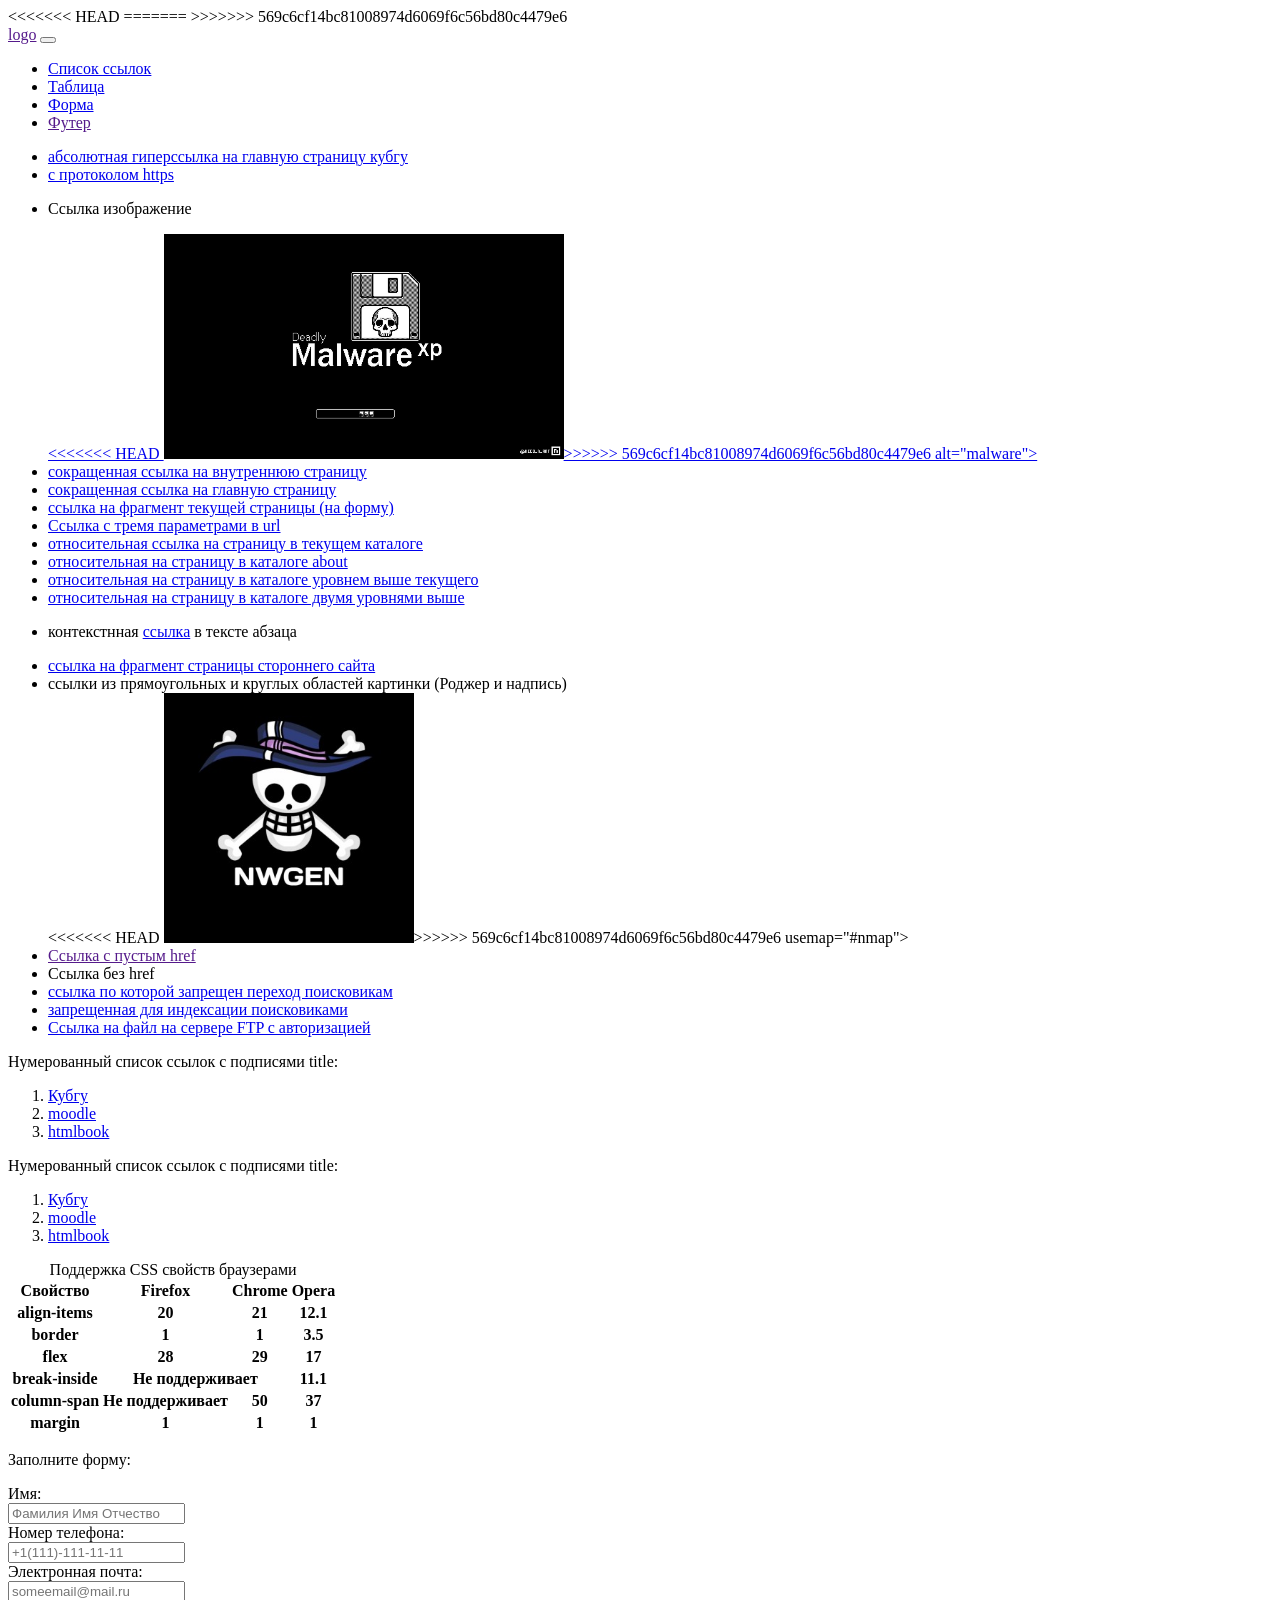
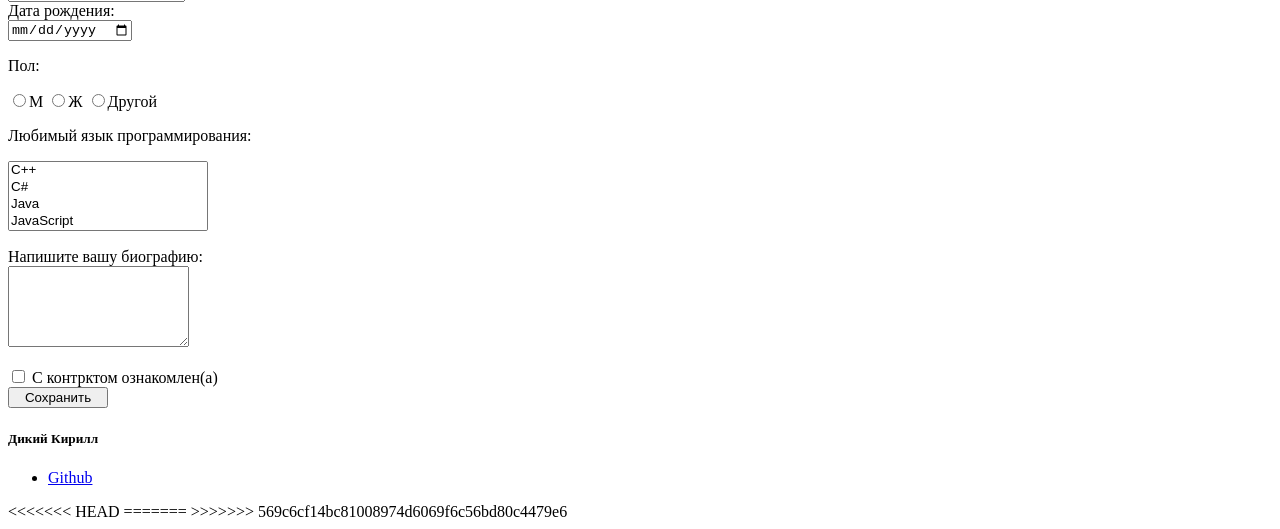
==== index.html @ 1e47e084 "recreate repo" ====
<!DOCTYPE html>
<html lang="en">

<head>
    <meta charset="UTF-8">
    <meta name="notallowed" content="noindex">
    <meta name="viewport" content="width=device-width, initial-scale=1.0">
<<<<<<< HEAD
    <link rel="stylesheet" href="dist/css/bootstrap.min.css">
    <link rel="stylesheet" href="style.css">
=======
    <link rel="stylesheet" href="E:/web-4/bootstrap/dist/css/bootstrap.min.css">
    <link rel="stylesheet" href="E:/web-4/bootstrap/style.css">
>>>>>>> 569c6cf14bc81008974d6069f6c56bd80c4479e6
    <title>Document</title>
</head>

<body>
    <nav class="navbar navbar-expand-sm navbar-dark bg-secondary ">
        <div class="container">
            <a href="" class="navbar-brand">logo</a>
            <button class="navbar-toggler" type="button" data-bs-toggle="collapse" data-bs-target="#navbarContent"
                aria-controls="navbarContent" aria-expanded="false">
                <span class="navbar-toggler-icon"></span>
            </button>

            <div class="collapse navbar-collapse" id="navbarContent">
                <ul class="navbar-nav mr-auto mb-2">
                    <li class="nav-item">
                        <a href="#hyperlink-list" class="nav-link">Список ссылок</a>
                    </li>
                    <li class="nav-item">
                        <a href="#table" class="nav-link">Таблица</a>
                    </li>
                    <li class="nav-item">
                        <a href="#form" class="nav-link">Форма</a>
                    </li>
                    <li class="nav-item">
                        <a href="" class="nav-link">Футер</a>
                    </li>
                </ul>
            </div>
        </div>
    </nav>

    <div class="container content">
        <ul id="hyperlink-list">
            <li><a href="http://kubsu.ru" title="kubsu">абсолютная гиперссылка на главную страницу кубгу</a></li>
            <li><a href="https://kubsu.ru" title="kubsu">с протоколом https</a></li>
            <li>
                <p>Ссылка изображение</p>
                <a href="https://vx-underground.org" title="vx-underground">
<<<<<<< HEAD
                    <img class="img-fluid m" style="width: 400px; height: auto" src="/images/malware.jpg"
=======
                    <img class="img-fluid m" style="width: 400px; height: auto" src="E:/web-4/images/malware.jpg"
>>>>>>> 569c6cf14bc81008974d6069f6c56bd80c4479e6
                        alt="malware">
                </a>
            </li>
            <li><a href="/">сокращенная ссылка на внутреннюю страницу</a></li>
            <li><a href="/main">сокращенная ссылка на главную страницу</a></li>
            <li><a href="#id-form">ссылка на фрагмент текущей страницы (на форму)</a></li>
            <li><a href="https://kubsu.ru/?hl=ru&page=home&param3=p3">Ссылка с тремя параметрами в url</a></li>
            <li><a href="index">относительная ссылка на страницу в текущем каталоге</a></li>
            <li><a href="./about/index">относительная на страницу в каталоге about</a></li>
            <li><a href="../index">относительная на страницу в каталоге уровнем выше текущего</a></li>
            <li><a href="../../index">относительная на страницу в каталоге двумя уровнями выше</a></li>
            <li>
                <p>контекстнная <a href="https://kubsu.ru" title="kubsu">ссылка</a> в тексте абзаца</p>
            </li>
            <li><a href="https://kubsu.ru/index.php#section-footer" title="kubsu.ru">ссылка на фрагмент страницы
                    стороннего
                    сайта</a></li>
            <li>
                ссылки из прямоугольных и круглых областей картинки (Роджер и надпись)<br>
<<<<<<< HEAD
                <img class="img-fluid" src="/images/nwgen.jpg" style="width: 250px; height: auto" alt="nwgen"
=======
                <img class="img-fluid" src="E:/web-4/images/nwgen.jpg" style="width: 250px; height: auto" alt="nwgen"
>>>>>>> 569c6cf14bc81008974d6069f6c56bd80c4479e6
                    usemap="#nmap">
                <map name="nmap">
                    <area shape="rect" coords="112,277,287,309"
                        href="https://twitter.com/vxunderground/status/1514348737912619018" alt="Прямоугольник">
                    <area shape="circle" coords="202,154,122"
                        href="https://onepiece.fandom.com/ru/wiki/%D0%9F%D0%B8%D1%80%D0%B0%D1%82%D1%81%D0%BA%D0%B8%D0%B5_%D1%84%D0%BB%D0%B0%D0%B3%D0%B8"
                        alt="круг">
                </map>
            </li>
            <li><a href="">Ссылка с пустым href</a></li>
            <li><a>Ссылка без href</a></li>
            <li><a href="https://someillegalpage.com" rel="nofollow">ссылка по которой запрещен переход
                    поисковикам</a>
            </li>
            <li>
                <a id="notallowed" href="https://someillegalpage.com">запрещенная для индексации поисковиками</a>
            </li>
            <li><a href="ftp://login:password123@page.ru/files/index.html">Ссылка на файл на сервере FTP с
                    авторизацией</a>
            </li>
        </ul>

        <p>Нумерованный список ссылок с подписями title:</p>
        <ol>
            <li><a href="https://kubsu.ru" title="kubsu.ru">Кубгу</a></li>
            <li><a href="https://moodle.com" title="moodle.com">moodle</a></li>
            <li><a href="https://htmlbook.ru" title="htmlbook.ru">htmlbook</a></li>
        </ol>

        <p>Нумерованный список ссылок с подписями title:</p>
        <ol>
            <li><a href="https://kubsu.ru" title="kubsu.ru">Кубгу</a></li>
            <li><a href="https://moodle.com" title="moodle.com">moodle</a></li>
            <li><a href="https://htmlbook.ru" title="htmlbook.ru">htmlbook</a></li>
        </ol>

        <table class="table table-sm table-bordered table-striped table-hover caption-top" id="table">
            <caption>Поддержка CSS свойств браузерами</caption>
            <tr>
                <th>Свойство</th>
                <th>Firefox</th>
                <th>Chrome</th>
                <th>Opera</th>
            </tr>
            <tbody class="table-group-divider">
                <tr>
                    <th>align-items</th>
                    <th>20</th>
                    <th>21</th>
                    <th>12.1</th>
                </tr>
                <tr>
                    <th>border</th>
                    <th>1</th>
                    <th>1</th>
                    <th>3.5</th>
                </tr>
                <tr>
                    <th>flex</th>
                    <th>28</th>
                    <th>29</th>
                    <th>17</th>
                </tr>
                <tr>
                    <th>break-inside</th>
                    <th colspan="2" class="text-center table-active">Не поддерживает</th>
                    <th>11.1</th>
                </tr>
                <tr>
                    <th>column-span</th>
                    <th class="text-center table-active">Не поддерживает</th>
                    <th>50</th>
                    <th>37</th>
                </tr>
                <tr>
                    <th>margin</th>
                    <th>1</th>
                    <th>1</th>
                    <th>1</th>
                </tr>
            </tbody>
        </table>
        <p>Заполните форму:</p>
        <form action="https://someform.com" method="POST" id="form">
            <label>
                Имя:<br>
                <input name="field-fullname" class="form-control" placeholder="Фамилия Имя Отчество"><br>
            </label>
            <label>
                Номер телефона:<br>
                <input name="field-tel" class="form-control" placeholder="+1(111)-111-11-11" type="number"><br>
            </label>
            <label>
                Электронная почта:<br>
                <input name="field-email" class="form-control" placeholder="someemail@mail.ru" type="email"><br>
            </label>
            <label>
                Дата рождения:<br>
                <input name="field-data" class="form-control" type="date"><br>
            </label>
            <p>Пол:</p>
            <label><input type="radio" class="form-control" id="choice1" name="choice" value="м">М</label>
            <label><input type="radio" class="form-control" id="choice2" name="choice" value="ж">Ж</label>
            <label><input type="radio" class="form-control" id="choice3" name="choice" value="другой">Другой</label>

            <p></p>
            <p>Любимый язык программирования:</p>
            <select name="users_favorite_lang" multiple="multiple" size="4" style="width: 200px">
                <option value="1">C++</option>
                <option value="2">C#</option>
                <option value="3">Java</option>
                <option value="4">JavaScript</option>
                <option value="5">python</option>
                <option value="6">Haskell</option>
                <option value="7">Pascal</option>
            </select>
            <p>
                Напишите вашу биографию:<br>
                <textarea name="biography" cols="20" rows="5"></textarea>
            </p>
            <div class="mb-3 form-check">
                <input type="checkbox" class="form-check-input">
                <label class="form-check-label">С контрктом ознакомлен(а)</label>
            </div>
            <input type="button" class="btn btn-secondary" value="Сохранить" style="width: 100px">
        </form>
    </div>

    <footer class="text-center   pt-5 my-md-5 pt-md-5 border-top">
        <h5>Дикий Кирилл</h5>
        <ul class="list-unstyled text-small">
            <li><a href="https://github.com/llyqq134" alt="https://github.com/llyqq134"
                    class="link-secondary">Github</a></li>
            </div>
            </div>
    </footer>

<<<<<<< HEAD
    <script src="/bootstrap/dist/js/bootstrap.bundle.js"></script>
</body>

</html>
=======
    <script src="E:/web-4/bootstrap/dist/js/bootstrap.bundle.js"></script>
</body>

</html>
>>>>>>> 569c6cf14bc81008974d6069f6c56bd80c4479e6
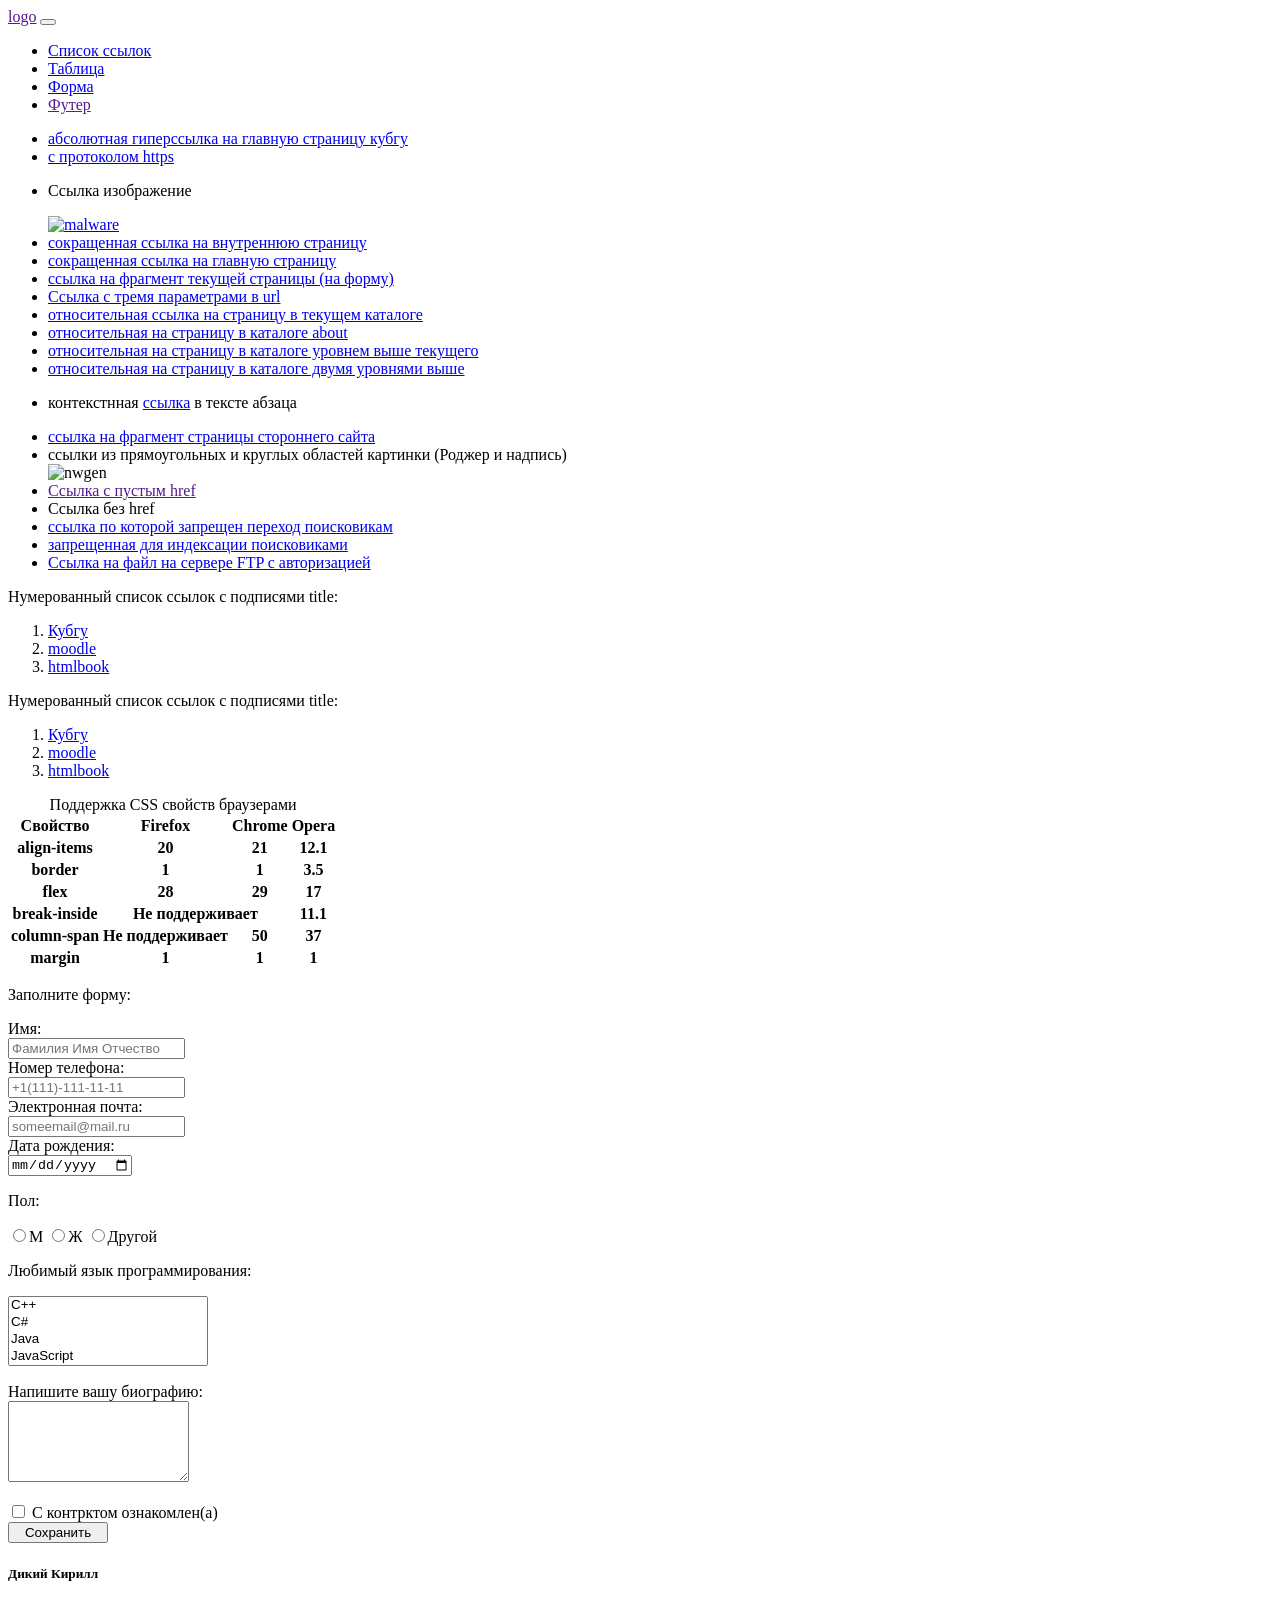
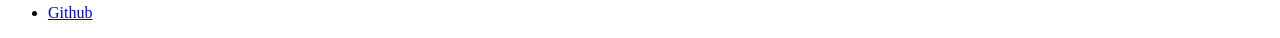
==== commit e8e6a739: "some errors" ====
--- a/index.html
+++ b/index.html
@@ -5,13 +5,8 @@
     <meta charset="UTF-8">
     <meta name="notallowed" content="noindex">
     <meta name="viewport" content="width=device-width, initial-scale=1.0">
-<<<<<<< HEAD
-    <link rel="stylesheet" href="dist/css/bootstrap.min.css">
-    <link rel="stylesheet" href="style.css">
-=======
     <link rel="stylesheet" href="E:/web-4/bootstrap/dist/css/bootstrap.min.css">
     <link rel="stylesheet" href="E:/web-4/bootstrap/style.css">
->>>>>>> 569c6cf14bc81008974d6069f6c56bd80c4479e6
     <title>Document</title>
 </head>
 
@@ -50,11 +45,7 @@
             <li>
                 <p>Ссылка изображение</p>
                 <a href="https://vx-underground.org" title="vx-underground">
-<<<<<<< HEAD
-                    <img class="img-fluid m" style="width: 400px; height: auto" src="/images/malware.jpg"
-=======
                     <img class="img-fluid m" style="width: 400px; height: auto" src="E:/web-4/images/malware.jpg"
->>>>>>> 569c6cf14bc81008974d6069f6c56bd80c4479e6
                         alt="malware">
                 </a>
             </li>
@@ -74,11 +65,7 @@
                     сайта</a></li>
             <li>
                 ссылки из прямоугольных и круглых областей картинки (Роджер и надпись)<br>
-<<<<<<< HEAD
-                <img class="img-fluid" src="/images/nwgen.jpg" style="width: 250px; height: auto" alt="nwgen"
-=======
                 <img class="img-fluid" src="E:/web-4/images/nwgen.jpg" style="width: 250px; height: auto" alt="nwgen"
->>>>>>> 569c6cf14bc81008974d6069f6c56bd80c4479e6
                     usemap="#nmap">
                 <map name="nmap">
                     <area shape="rect" coords="112,277,287,309"
@@ -216,14 +203,7 @@
             </div>
     </footer>
 
-<<<<<<< HEAD
-    <script src="/bootstrap/dist/js/bootstrap.bundle.js"></script>
-</body>
-
-</html>
-=======
     <script src="E:/web-4/bootstrap/dist/js/bootstrap.bundle.js"></script>
 </body>
 
-</html>
->>>>>>> 569c6cf14bc81008974d6069f6c56bd80c4479e6
+</html>
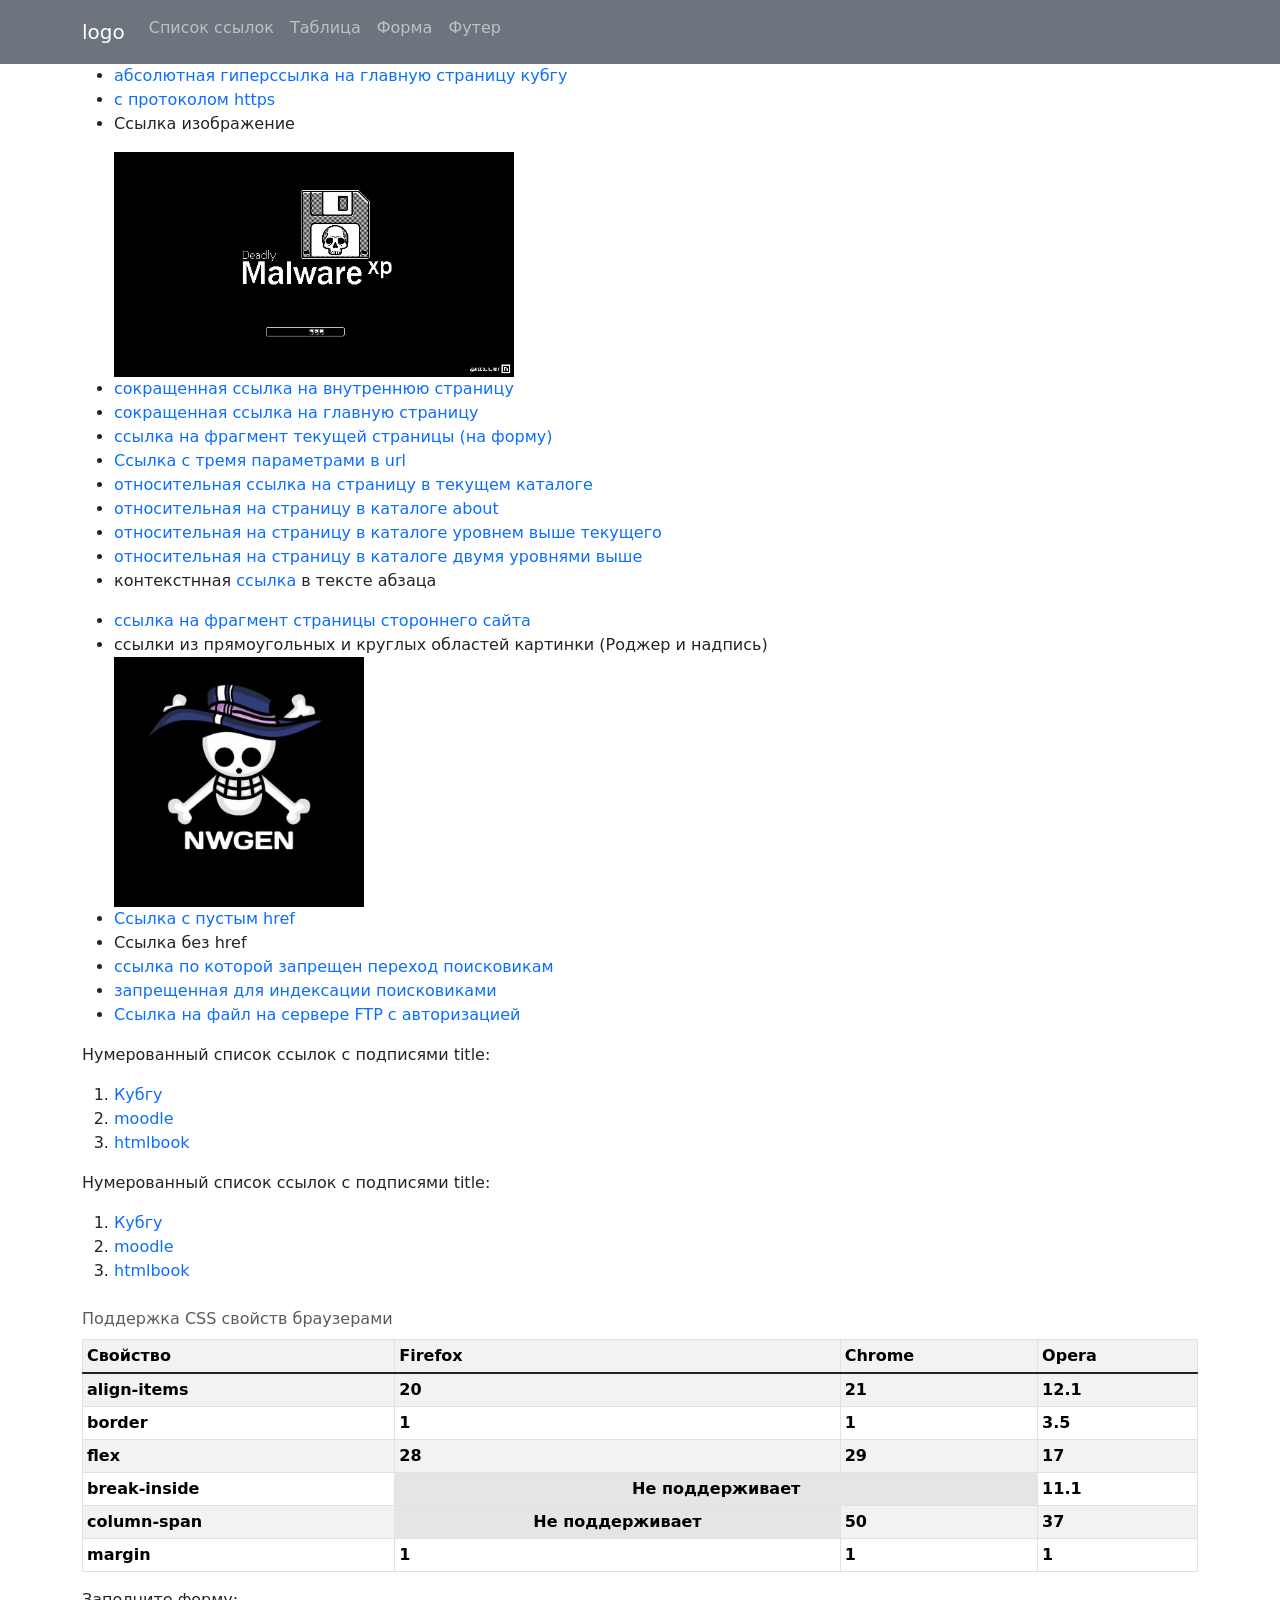
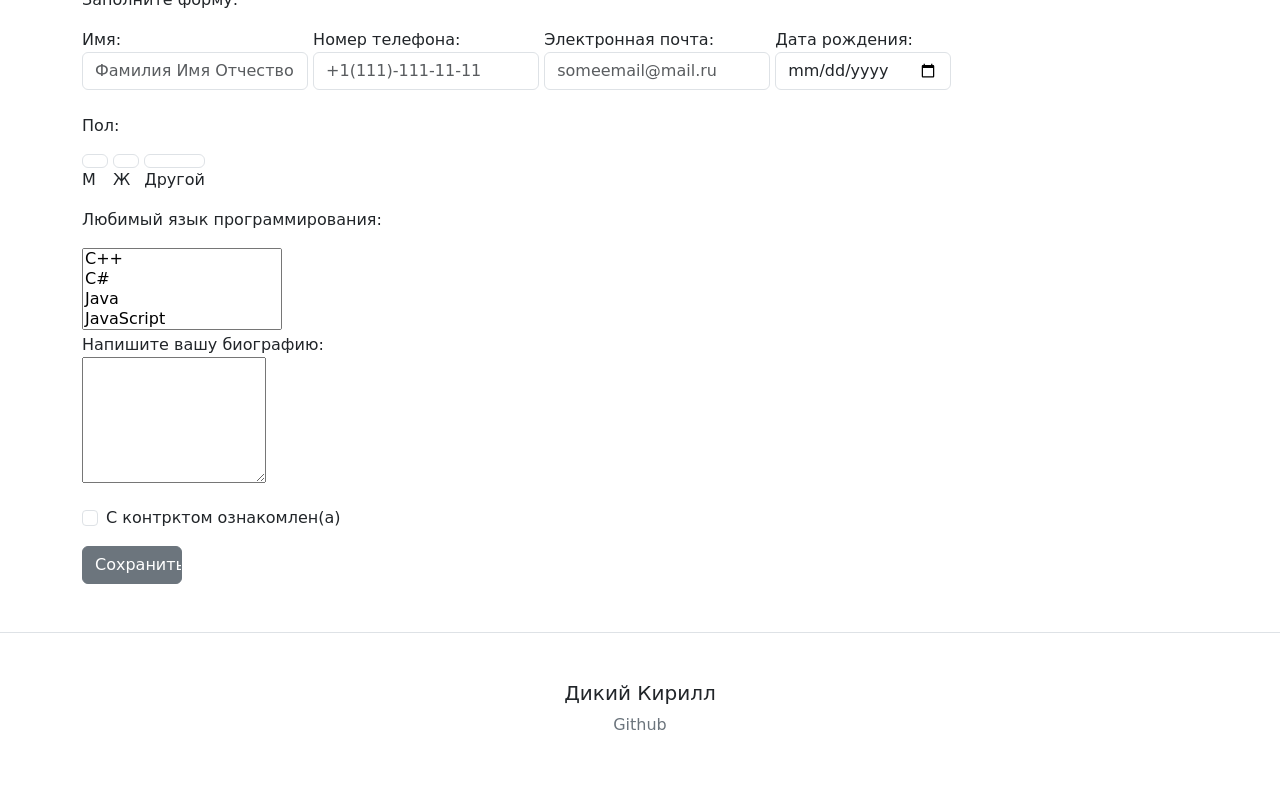
==== commit 0b5ef0cf: "???" ====
--- a/index.html
+++ b/index.html
@@ -5,8 +5,8 @@
     <meta charset="UTF-8">
     <meta name="notallowed" content="noindex">
     <meta name="viewport" content="width=device-width, initial-scale=1.0">
-    <link rel="stylesheet" href="E:/web-4/bootstrap/dist/css/bootstrap.min.css">
-    <link rel="stylesheet" href="E:/web-4/bootstrap/style.css">
+    <link rel="stylesheet" href="bootstrap/dist/css/bootstrap.min.css">
+    <link rel="stylesheet" href="bootstrap/style.css">
     <title>Document</title>
 </head>
 
@@ -45,7 +45,7 @@
             <li>
                 <p>Ссылка изображение</p>
                 <a href="https://vx-underground.org" title="vx-underground">
-                    <img class="img-fluid m" style="width: 400px; height: auto" src="E:/web-4/images/malware.jpg"
+                    <img class="img-fluid m" style="width: 400px; height: auto" src="images/malware.jpg"
                         alt="malware">
                 </a>
             </li>
@@ -65,7 +65,7 @@
                     сайта</a></li>
             <li>
                 ссылки из прямоугольных и круглых областей картинки (Роджер и надпись)<br>
-                <img class="img-fluid" src="E:/web-4/images/nwgen.jpg" style="width: 250px; height: auto" alt="nwgen"
+                <img class="img-fluid" src="images/nwgen.jpg" style="width: 250px; height: auto" alt="nwgen"
                     usemap="#nmap">
                 <map name="nmap">
                     <area shape="rect" coords="112,277,287,309"
@@ -203,7 +203,7 @@
             </div>
     </footer>
 
-    <script src="E:/web-4/bootstrap/dist/js/bootstrap.bundle.js"></script>
+    <script src="bootstrap/dist/js/bootstrap.bundle.js"></script>
 </body>
 
 </html>
--- a/bootstrap/style.css
+++ b/bootstrap/style.css
@@ -0,0 +1,16 @@
+@media screen and (max-width: 412px){
+    .content {
+        display: flex;
+        flex-flow: column nowrap;
+    }
+
+    .table {
+        border: 1px solid black;
+        max-width: 500px;
+        order: -1;
+    }
+}
+
+a {
+    text-decoration: none;
+}
